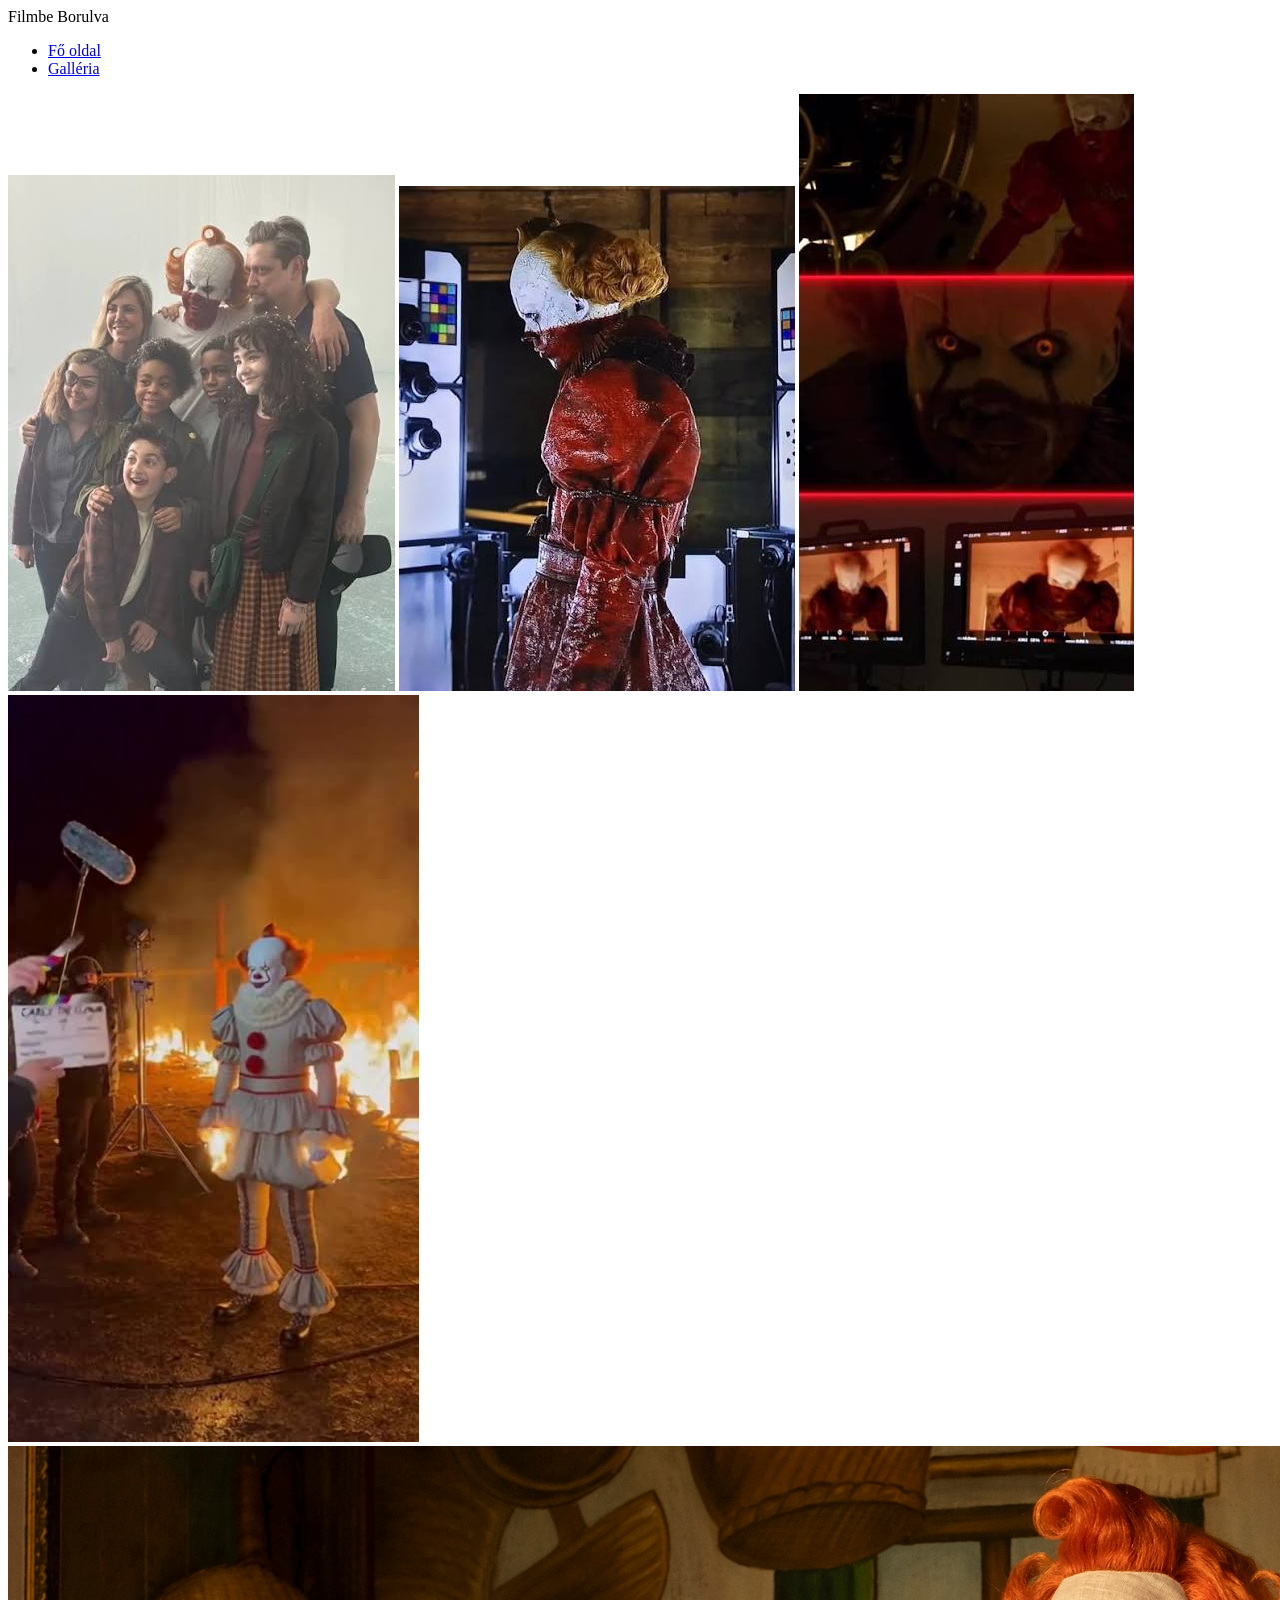
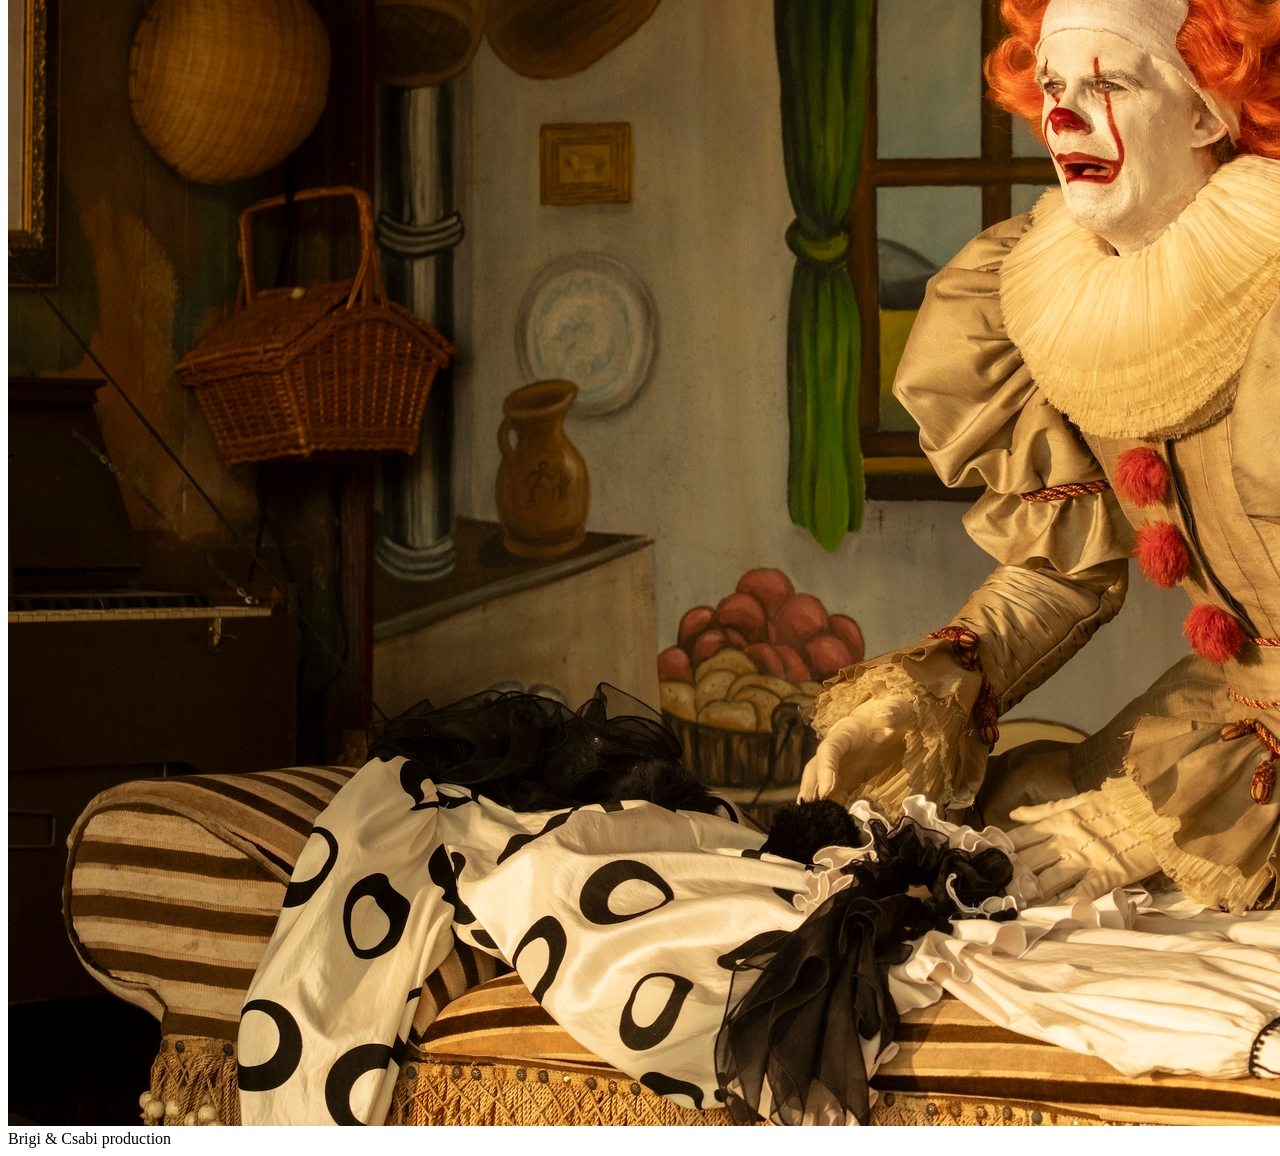
==== galleria.html @ 045359aa "galeria kepekkel" ====
<!DOCTYPE html>
<html lang="en">
<head>
    <meta charset="UTF-8">
    <meta name="viewport" content="width=device-width, initial-scale=1.0">
    <title>Galéria</title>
</head>
<body>
    <main>
        <header>Filmbe Borulva</header>

        <nav>
            <ul>
                <li><a href="index.html">Fő oldal</a></li>
                <li><a href="galleria.html">Galléria</a></li>
            </ul>
        </nav>

        <div class="kepek">
            <img src="kepek/bts.jpg" alt="pennywise">
            <img src="kepek/penny2bts.jpg" alt="pennywise">
            <img src="kepek/penny3.jpg" alt="pennywise">
            <img src="kepek/pennybts.jpg" alt="pennywise">
            <img src="kepek/pennywise.jpg" alt="pennywise">
        </div>

        <footer>Brigi & Csabi production</footer>
    </main>
</body>
</html>
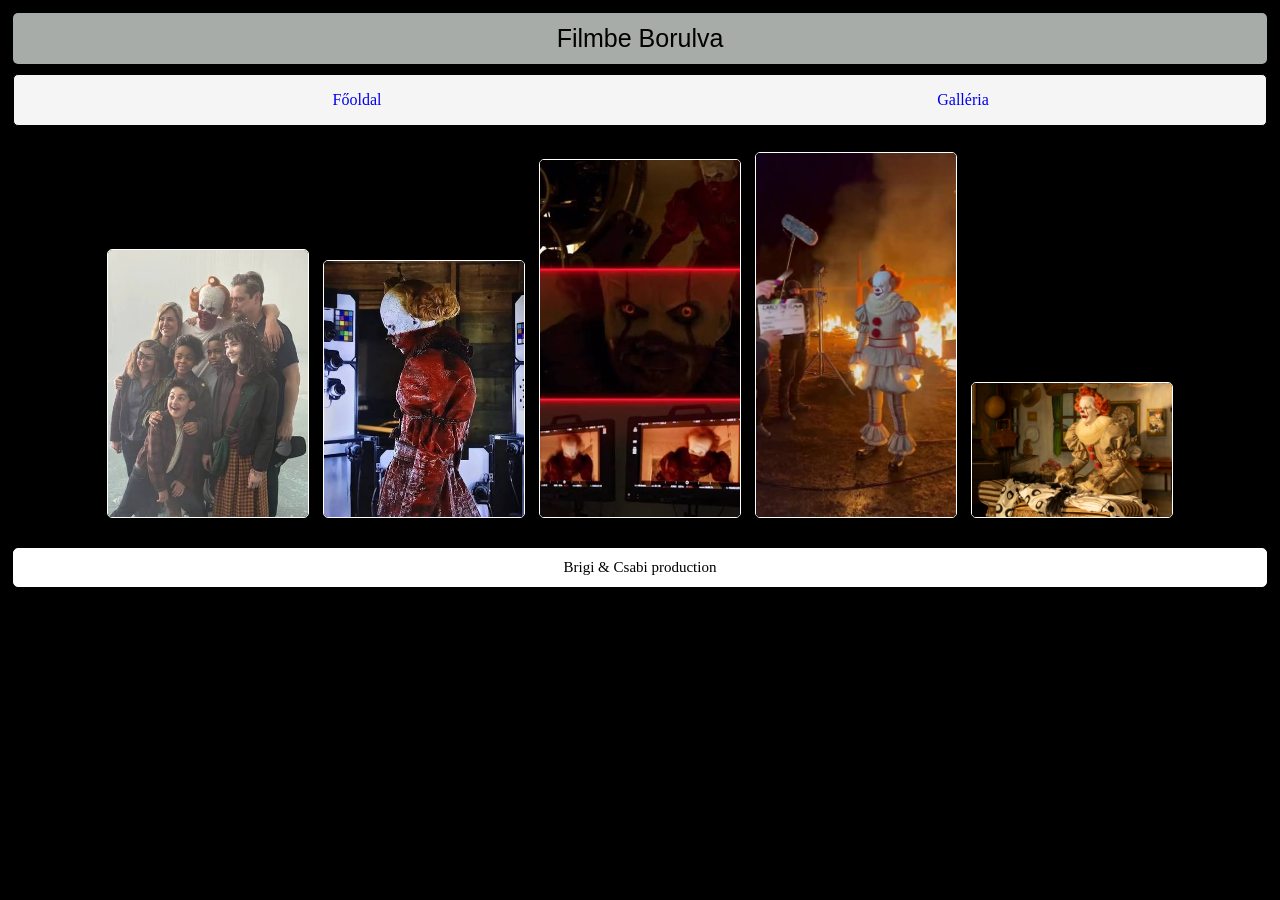
==== commit 715d47ad: "vegleges" ====
--- a/galleria.html
+++ b/galleria.html
@@ -4,6 +4,7 @@
     <meta charset="UTF-8">
     <meta name="viewport" content="width=device-width, initial-scale=1.0">
     <title>Galéria</title>
+    <link rel="stylesheet" href="galeria.css">
 </head>
 <body>
     <main>
@@ -11,19 +12,19 @@
 
         <nav>
             <ul>
-                <li><a href="index.html">Fő oldal</a></li>
+                <li><a href="index.html">Főoldal</a></li>
                 <li><a href="galleria.html">Galléria</a></li>
             </ul>
         </nav>
-
-        <div class="kepek">
-            <img src="kepek/bts.jpg" alt="pennywise">
-            <img src="kepek/penny2bts.jpg" alt="pennywise">
-            <img src="kepek/penny3.jpg" alt="pennywise">
-            <img src="kepek/pennybts.jpg" alt="pennywise">
-            <img src="kepek/pennywise.jpg" alt="pennywise">
-        </div>
-
+        <article>
+            <div class="kepek">
+                <img src="kepek/bts.jpg" alt="pennywise">
+                <img src="kepek/penny2bts.jpg" alt="pennywise">
+                <img src="kepek/penny3.jpg" alt="pennywise">
+                <img src="kepek/pennybts.jpg" alt="pennywise">
+                <img src="kepek/pennywise.jpg" alt="pennywise">
+            </div>
+        </article>
         <footer>Brigi & Csabi production</footer>
     </main>
 </body>
--- a/galeria.css
+++ b/galeria.css
@@ -0,0 +1,95 @@
+body{
+    box-sizing: border-box;
+    background: black
+
+}
+
+main{
+    margin: auto;
+    display: grid;
+    grid-template-columns: 1fr 1fr 1fr;
+    grid-template-areas: "h h h"
+    "n n n"
+    "ar ar ar"
+    "f f f";
+    ;
+
+}
+
+header{
+    grid-area: h;
+    border: 1px solid transparent;
+    background-color: rgb(168, 172, 168);
+    border-radius: 5px;
+    margin: 5px;
+    padding: 10px;
+    text-align: center;
+    font-size: 25px;
+    font-family: 'Trebuchet MS', 'Lucida Sans Unicode', 'Lucida Grande', 'Lucida Sans', Arial, sans-serif;
+}
+
+nav{
+    grid-area: n;
+    border: 1px solid black;
+    border-radius: 5px;
+    background: whitesmoke;
+    margin: 5px;
+}
+
+nav a{
+    text-decoration: none;
+    
+}
+
+nav ul{
+    display: grid;
+    grid-template-columns: 1fr 1fr;
+    text-align: center;
+}
+
+a:hover {
+  background-color: rgb(235, 190, 172);
+  font-size: 18px;
+  border-radius: 5px;
+}
+
+nav li{
+    list-style-type: none;
+}
+
+article{
+    grid-area: ar;
+    border: 1px solid black;
+    border-radius: 5px;
+    margin: 5px;
+    padding: 10px;
+    display: grid;
+    grid-template-columns: 1fr;
+
+    
+}
+
+
+.kepek{
+    margin: auto;
+}
+
+img{
+    max-width: 200px;
+    border: 1px solid white;
+    border-radius: 5px;
+    margin: 5px;
+}
+
+
+footer{
+    grid-area: f;
+    border: 1px solid white;
+    border-radius: 5px;
+    background-color: white;
+    margin: 5px;
+    padding: 10px;
+    text-align: center;
+    font-size: 15px;
+}
+
